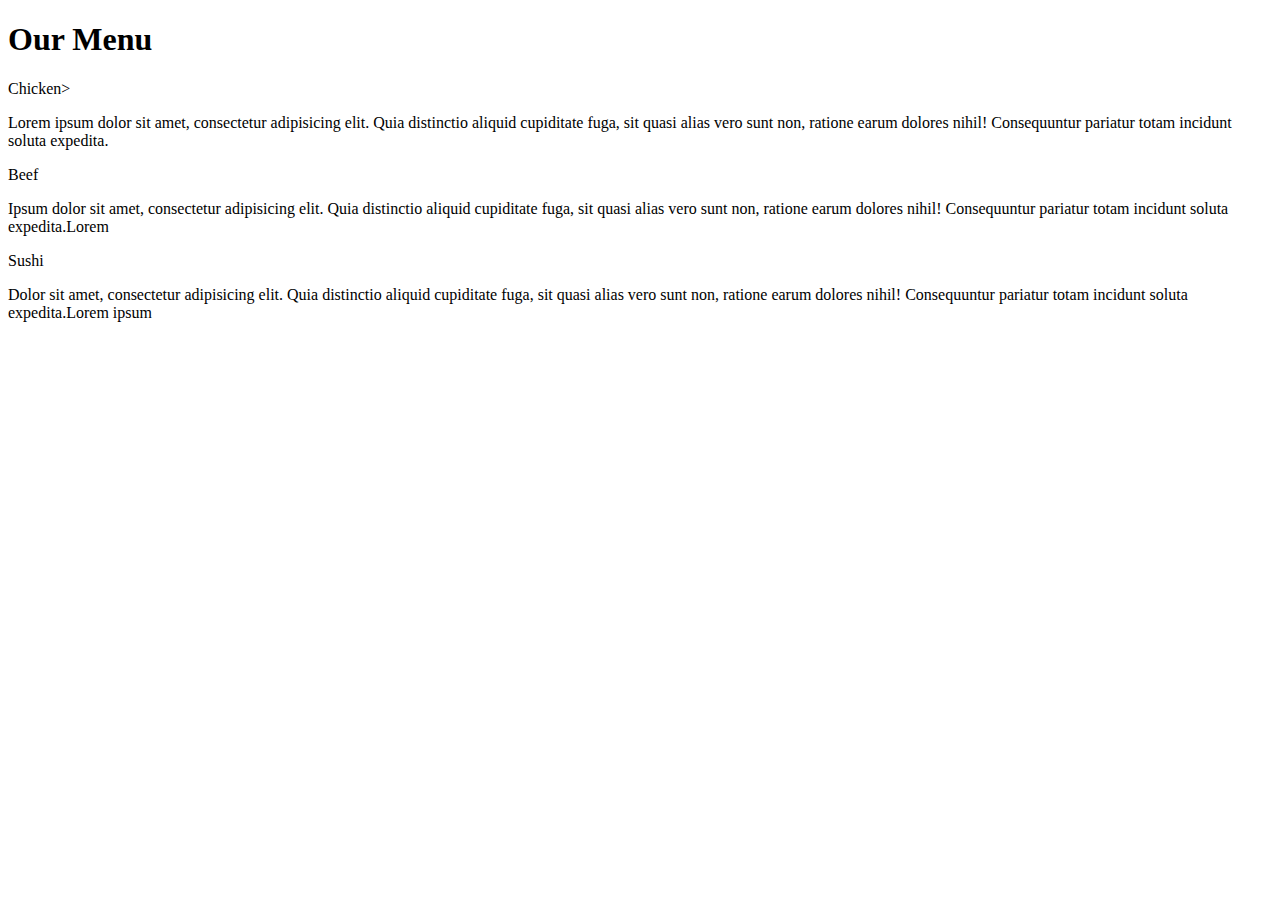
==== module3/index.html @ ef6f2ce2 "Module3" ====
<!DOCTYPE html>
<html lang="en-us">
<head>
<meta charset="utf-8">
<title>'Module 2 Solution</title>
<link rel="stylesheet" href="module2.css/stylesheet.css">
</head>
<body>
<h1>Our Menu</h1>

<div class="container">
  <div class="col-lg-3 col-md-6">
   
    <section id="chicken">Chicken></section>
      <p >

        Lorem ipsum dolor sit amet, consectetur adipisicing elit. Quia distinctio aliquid cupiditate  fuga, sit quasi alias vero sunt non, ratione earum dolores nihil! Consequuntur pariatur totam incidunt soluta expedita.
     </p>
        
  </div>
  <div class="col-lg-3 col-md-6"> 
     <section id="beef">Beef</section>
      <p >

       Ipsum dolor sit amet, consectetur adipisicing elit. Quia distinctio aliquid cupiditate  fuga, sit quasi alias vero sunt non, ratione earum dolores nihil! Consequuntur pariatur totam incidunt soluta expedita.Lorem 
       </p>
  </div>
  <div class="col-lg-3 col-md-12">
      <section id="sushi">Sushi</section>
        <p >

       Dolor sit amet, consectetur adipisicing elit. Quia distinctio aliquid cupiditate  fuga, sit quasi alias vero sunt non, ratione earum dolores nihil! Consequuntur pariatur totam incidunt soluta expedita.Lorem ipsum
       </p>
  </div>
</div>

</body>
</html>
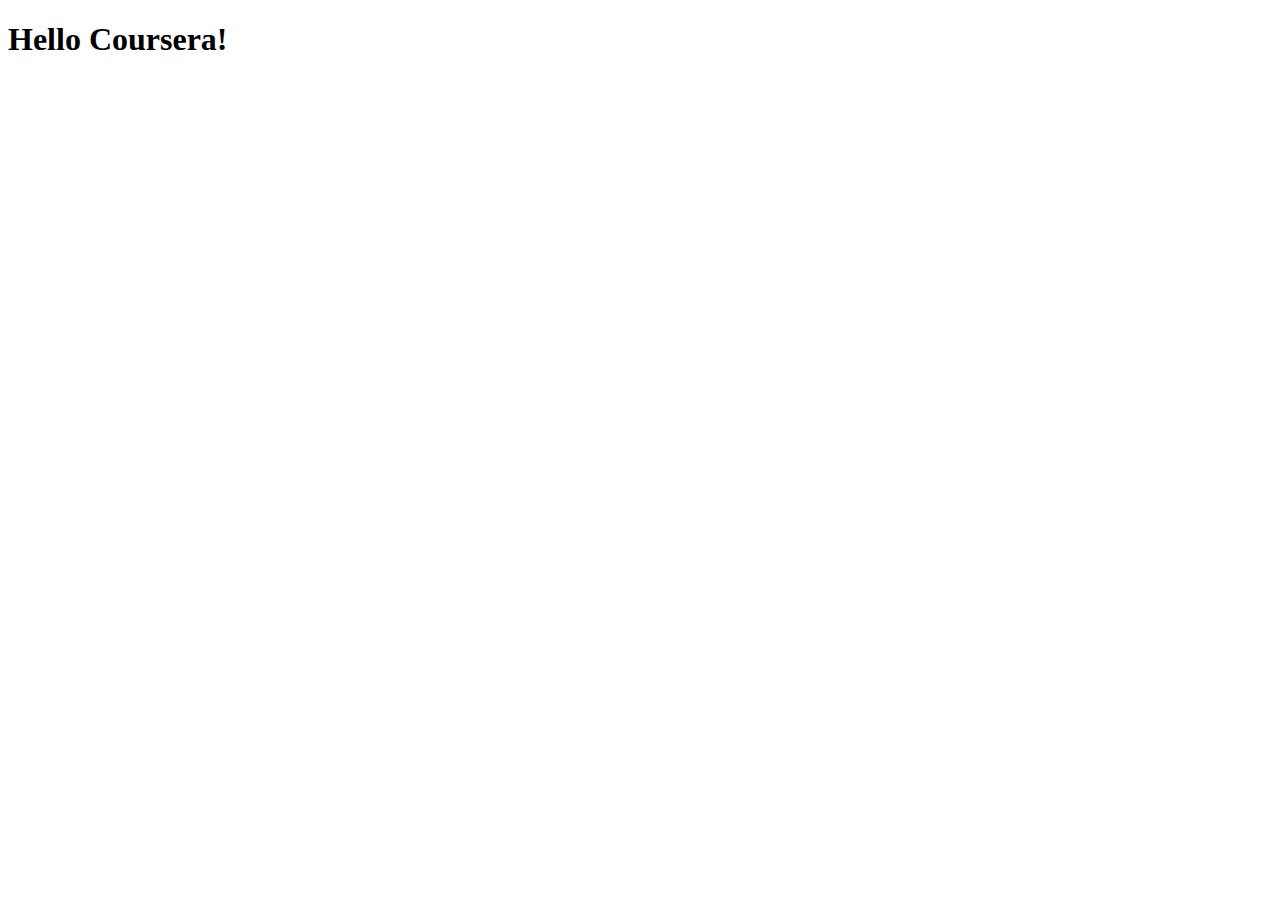
==== commit 95403f12: "Module3" ====
--- a/module3/index.html
+++ b/module3/index.html
@@ -1,38 +1,28 @@
-<!DOCTYPE html>
-<html lang="en-us">
-<head>
-<meta charset="utf-8">
-<title>'Module 2 Solution</title>
-<link rel="stylesheet" href="module2.css/stylesheet.css">
-</head>
+<!doctype html>
+<html lang="en">
+  <head>
+    <meta charset="utf-8">
+    <meta http-equiv="X-UA-Compatible" content="IE=edge">
+    <meta name="viewport" content="width=device-width, initial-scale=1">
+
+    <!-- HTML5 shim and Respond.js for IE8 support of HTML5 elements and media queries -->
+    <!-- WARNING: Respond.js doesn't work if you view the page via file:// -->
+    <!--[if lt IE 9]>
+      <script src="https://oss.maxcdn.com/html5shiv/3.7.2/html5shiv.min.js"></script>
+      <script src="https://oss.maxcdn.com/respond/1.4.2/respond.min.js"></script>
+    <![endif]-->
+
+    <title>Boostrap Starter Page</title>
+    <link rel="stylesheet" href="css/bootstrap.min.css">
+    <link rel="stylesheet" href="css/styles.css">
+  </head>
 <body>
-<h1>Our Menu</h1>
 
-<div class="container">
-  <div class="col-lg-3 col-md-6">
-   
-    <section id="chicken">Chicken></section>
-      <p >
+  <h1>Hello Coursera!</h1>
 
-        Lorem ipsum dolor sit amet, consectetur adipisicing elit. Quia distinctio aliquid cupiditate  fuga, sit quasi alias vero sunt non, ratione earum dolores nihil! Consequuntur pariatur totam incidunt soluta expedita.
-     </p>
-        
-  </div>
-  <div class="col-lg-3 col-md-6"> 
-     <section id="beef">Beef</section>
-      <p >
-
-       Ipsum dolor sit amet, consectetur adipisicing elit. Quia distinctio aliquid cupiditate  fuga, sit quasi alias vero sunt non, ratione earum dolores nihil! Consequuntur pariatur totam incidunt soluta expedita.Lorem 
-       </p>
-  </div>
-  <div class="col-lg-3 col-md-12">
-      <section id="sushi">Sushi</section>
-        <p >
-
-       Dolor sit amet, consectetur adipisicing elit. Quia distinctio aliquid cupiditate  fuga, sit quasi alias vero sunt non, ratione earum dolores nihil! Consequuntur pariatur totam incidunt soluta expedita.Lorem ipsum
-       </p>
-  </div>
-</div>
-
+  <!-- jQuery (Bootstrap JS plugins depend on it) -->
+  <script src="js/jquery-1.11.3.min.js"></script>
+  <script src="js/bootstrap.min.js"></script>
+  <script src="js/script.js"></script>
 </body>
 </html>
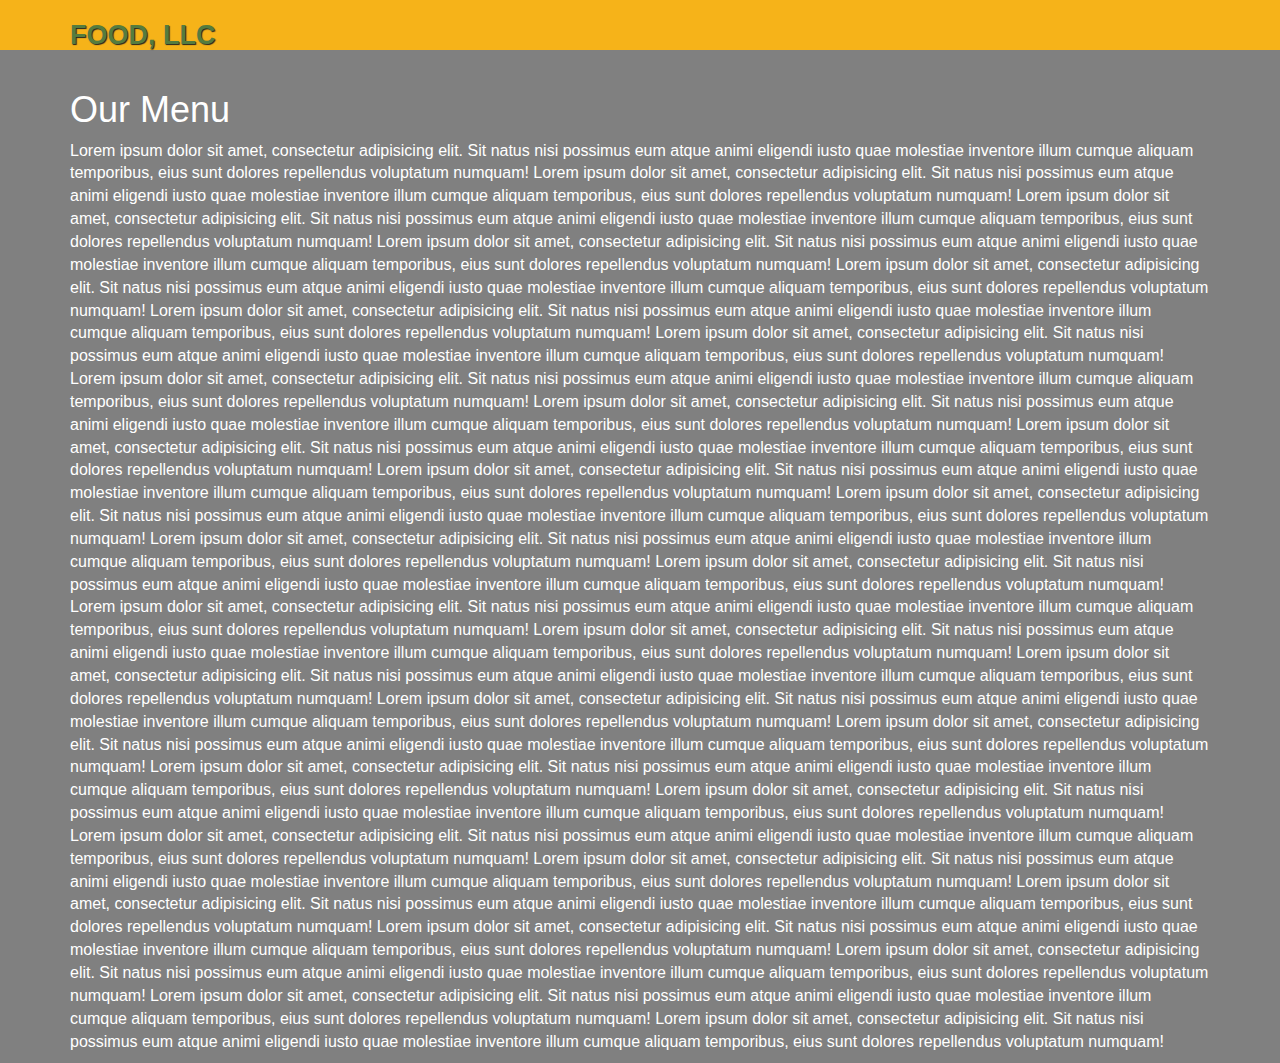
==== commit 43256fe5: "Module 3" ====
--- a/module3/index.html
+++ b/module3/index.html
@@ -5,21 +5,53 @@
     <meta http-equiv="X-UA-Compatible" content="IE=edge">
     <meta name="viewport" content="width=device-width, initial-scale=1">
 
-    <!-- HTML5 shim and Respond.js for IE8 support of HTML5 elements and media queries -->
-    <!-- WARNING: Respond.js doesn't work if you view the page via file:// -->
-    <!--[if lt IE 9]>
-      <script src="https://oss.maxcdn.com/html5shiv/3.7.2/html5shiv.min.js"></script>
-      <script src="https://oss.maxcdn.com/respond/1.4.2/respond.min.js"></script>
-    <![endif]-->
-
-    <title>Boostrap Starter Page</title>
-    <link rel="stylesheet" href="css/bootstrap.min.css">
-    <link rel="stylesheet" href="css/styles.css">
+ 
+    <title>Module 3</title>
+    <link rel="stylesheet" href="module3.css/bootstrap.min.css">
+    <link rel="stylesheet" href="module3.css/styles.css">
   </head>
 <body>
+  <header>
+    <nav id="header-nav" class="navbar navbar-default navbar-static-top">
+      <div class="container">
+         <div class="navbar-header">
+          <div class="navbar-brand">
+          <a href="index.html"><h1>FOOD, LLC</h1></a>
+           <button type="button" class="navbar-toggle collapsed" data-toggle="collapse" data-target="#collapsable-nav" aria-expanded="false">
+            <span class="sr-only">Toggle navigation</span>
+            <span class="icon-bar"></span>
+            <span class="icon-bar"></span>
+            <span class="icon-bar"></span>
+          </button>
+        </div>
 
-  <h1>Hello Coursera!</h1>
+        <div id="collapsable-nav" class="collapse navbar-collapse">
+           <ul id="nav-list" class="nav navbar-nav navbar-right visible-xs">
+            <li>
+              <a href="menu-categories.html">
+                <span ></span><br class="hidden-xs"> Chicken</a>
+            </li>
+            <li>
+              <a href="#">
+                <span ></span><br class="hidden-xs"> Beef</a>
+            </li>
+            <li>
+              <a href="#">
+                <span ></span><br class="hidden-xs"> Sushi</a>
+            </li>
+            
+            
+          </ul><!-- #nav-list -->
+          </div>
+          </div>
+      </div>
+    </nav>
+  </header>
+  <div id="main -content" class="container">
+      <h1>Our Menu</h1>
+        <p>Lorem ipsum dolor sit amet, consectetur adipisicing elit. Sit natus nisi possimus eum atque animi eligendi iusto quae molestiae inventore illum cumque aliquam temporibus, eius sunt dolores repellendus voluptatum numquam! Lorem ipsum dolor sit amet, consectetur adipisicing elit. Sit natus nisi possimus eum atque animi eligendi iusto quae molestiae inventore illum cumque aliquam temporibus, eius sunt dolores repellendus voluptatum numquam! Lorem ipsum dolor sit amet, consectetur adipisicing elit. Sit natus nisi possimus eum atque animi eligendi iusto quae molestiae inventore illum cumque aliquam temporibus, eius sunt dolores repellendus voluptatum numquam! Lorem ipsum dolor sit amet, consectetur adipisicing elit. Sit natus nisi possimus eum atque animi eligendi iusto quae molestiae inventore illum cumque aliquam temporibus, eius sunt dolores repellendus voluptatum numquam! Lorem ipsum dolor sit amet, consectetur adipisicing elit. Sit natus nisi possimus eum atque animi eligendi iusto quae molestiae inventore illum cumque aliquam temporibus, eius sunt dolores repellendus voluptatum numquam! Lorem ipsum dolor sit amet, consectetur adipisicing elit. Sit natus nisi possimus eum atque animi eligendi iusto quae molestiae inventore illum cumque aliquam temporibus, eius sunt dolores repellendus voluptatum numquam! Lorem ipsum dolor sit amet, consectetur adipisicing elit. Sit natus nisi possimus eum atque animi eligendi iusto quae molestiae inventore illum cumque aliquam temporibus, eius sunt dolores repellendus voluptatum numquam! Lorem ipsum dolor sit amet, consectetur adipisicing elit. Sit natus nisi possimus eum atque animi eligendi iusto quae molestiae inventore illum cumque aliquam temporibus, eius sunt dolores repellendus voluptatum numquam! Lorem ipsum dolor sit amet, consectetur adipisicing elit. Sit natus nisi possimus eum atque animi eligendi iusto quae molestiae inventore illum cumque aliquam temporibus, eius sunt dolores repellendus voluptatum numquam! Lorem ipsum dolor sit amet, consectetur adipisicing elit. Sit natus nisi possimus eum atque animi eligendi iusto quae molestiae inventore illum cumque aliquam temporibus, eius sunt dolores repellendus voluptatum numquam! Lorem ipsum dolor sit amet, consectetur adipisicing elit. Sit natus nisi possimus eum atque animi eligendi iusto quae molestiae inventore illum cumque aliquam temporibus, eius sunt dolores repellendus voluptatum numquam! Lorem ipsum dolor sit amet, consectetur adipisicing elit. Sit natus nisi possimus eum atque animi eligendi iusto quae molestiae inventore illum cumque aliquam temporibus, eius sunt dolores repellendus voluptatum numquam! Lorem ipsum dolor sit amet, consectetur adipisicing elit. Sit natus nisi possimus eum atque animi eligendi iusto quae molestiae inventore illum cumque aliquam temporibus, eius sunt dolores repellendus voluptatum numquam! Lorem ipsum dolor sit amet, consectetur adipisicing elit. Sit natus nisi possimus eum atque animi eligendi iusto quae molestiae inventore illum cumque aliquam temporibus, eius sunt dolores repellendus voluptatum numquam! Lorem ipsum dolor sit amet, consectetur adipisicing elit. Sit natus nisi possimus eum atque animi eligendi iusto quae molestiae inventore illum cumque aliquam temporibus, eius sunt dolores repellendus voluptatum numquam! Lorem ipsum dolor sit amet, consectetur adipisicing elit. Sit natus nisi possimus eum atque animi eligendi iusto quae molestiae inventore illum cumque aliquam temporibus, eius sunt dolores repellendus voluptatum numquam! Lorem ipsum dolor sit amet, consectetur adipisicing elit. Sit natus nisi possimus eum atque animi eligendi iusto quae molestiae inventore illum cumque aliquam temporibus, eius sunt dolores repellendus voluptatum numquam! Lorem ipsum dolor sit amet, consectetur adipisicing elit. Sit natus nisi possimus eum atque animi eligendi iusto quae molestiae inventore illum cumque aliquam temporibus, eius sunt dolores repellendus voluptatum numquam! Lorem ipsum dolor sit amet, consectetur adipisicing elit. Sit natus nisi possimus eum atque animi eligendi iusto quae molestiae inventore illum cumque aliquam temporibus, eius sunt dolores repellendus voluptatum numquam! Lorem ipsum dolor sit amet, consectetur adipisicing elit. Sit natus nisi possimus eum atque animi eligendi iusto quae molestiae inventore illum cumque aliquam temporibus, eius sunt dolores repellendus voluptatum numquam! Lorem ipsum dolor sit amet, consectetur adipisicing elit. Sit natus nisi possimus eum atque animi eligendi iusto quae molestiae inventore illum cumque aliquam temporibus, eius sunt dolores repellendus voluptatum numquam! Lorem ipsum dolor sit amet, consectetur adipisicing elit. Sit natus nisi possimus eum atque animi eligendi iusto quae molestiae inventore illum cumque aliquam temporibus, eius sunt dolores repellendus voluptatum numquam! Lorem ipsum dolor sit amet, consectetur adipisicing elit. Sit natus nisi possimus eum atque animi eligendi iusto quae molestiae inventore illum cumque aliquam temporibus, eius sunt dolores repellendus voluptatum numquam! Lorem ipsum dolor sit amet, consectetur adipisicing elit. Sit natus nisi possimus eum atque animi eligendi iusto quae molestiae inventore illum cumque aliquam temporibus, eius sunt dolores repellendus voluptatum numquam! Lorem ipsum dolor sit amet, consectetur adipisicing elit. Sit natus nisi possimus eum atque animi eligendi iusto quae molestiae inventore illum cumque aliquam temporibus, eius sunt dolores repellendus voluptatum numquam! Lorem ipsum dolor sit amet, consectetur adipisicing elit. Sit natus nisi possimus eum atque animi eligendi iusto quae molestiae inventore illum cumque aliquam temporibus, eius sunt dolores repellendus voluptatum numquam! Lorem ipsum dolor sit amet, consectetur adipisicing elit. Sit natus nisi possimus eum atque animi eligendi iusto quae molestiae inventore illum cumque aliquam temporibus, eius sunt dolores repellendus voluptatum numquam! Lorem ipsum dolor sit amet, consectetur adipisicing elit. Sit natus nisi possimus eum atque animi eligendi iusto quae molestiae inventore illum cumque aliquam temporibus, eius sunt dolores repellendus voluptatum numquam!</p>
 
+  </div>
   <!-- jQuery (Bootstrap JS plugins depend on it) -->
   <script src="js/jquery-1.11.3.min.js"></script>
   <script src="js/bootstrap.min.js"></script>
--- a/module3/module3.css/styles.css
+++ b/module3/module3.css/styles.css
@@ -0,0 +1,91 @@
+body {
+  font-size: 16px;
+  color: #fff;
+  background-color: gray;
+ 
+}
+
+/** HEADER **/
+#header-nav {
+  background-color: #f6b319;
+  border-radius: 0;
+  border: 0;
+}
+.navbar-brand {
+  padding-top: 25px;
+}
+
+.navbar-brand h1 { /* Restaurant name */
+  
+  color: #557c3e;
+  font-size: 1.5em;
+  text-transform: uppercase;
+  font-weight: bold;
+  text-shadow: 1px 1px 1px #222;
+  margin-top: 0;
+  margin-bottom: 0;
+  line-height: .75;
+}
+.navbar-brand a:hover, .navbar-brand a:focus {
+  text-decoration: none;
+}
+
+#nav-list {
+  margin-top: 10px;
+}
+#nav-list a {
+  color: #951C49;
+  text-align: center;
+}
+#nav-list a:hover {
+  background: #E7E7E7;
+}
+#nav-list a span {
+  font-size: 1.8em;
+}
+
+.navbar-header button.navbar-toggle, .navbar-header .icon-bar {
+  border: 1px solid #61122f;
+}
+.navbar-header button.navbar-toggle {
+  clear: both;
+  margin-top: -30px;
+}
+/* END HEADER */
+
+/********** Large devices only **********/
+@media (min-width: 1200px) {
+
+}
+
+/********** Medium devices only **********/
+@media (min-width: 992px) and (max-width: 1199px) {
+  }
+  
+/********** Small devices only **********/
+@media (min-width: 768px) and (max-width: 991px) {
+
+}
+
+/********** Extra small devices only **********/
+@media (max-width: 767px) {
+  /* Header */
+  .navbar-brand {
+    padding-top: 10px;
+    height: 80px;
+  }
+  .navbar-brand h1 { /* Restaurant name */
+    padding-top: 10px;
+    font-size: 5vw; /* 1vw = 1% of viewport width */
+  }
+  
+  #collapsable-nav a { /* Collapsed nav menu text */
+    font-size: 1.2em;
+  }
+  #collapsable-nav a span { /* Collapsed nav menu glyph */
+    font-size: 1em;
+    margin-right: 5px;
+  }
+   }
+  /* End Header */
+
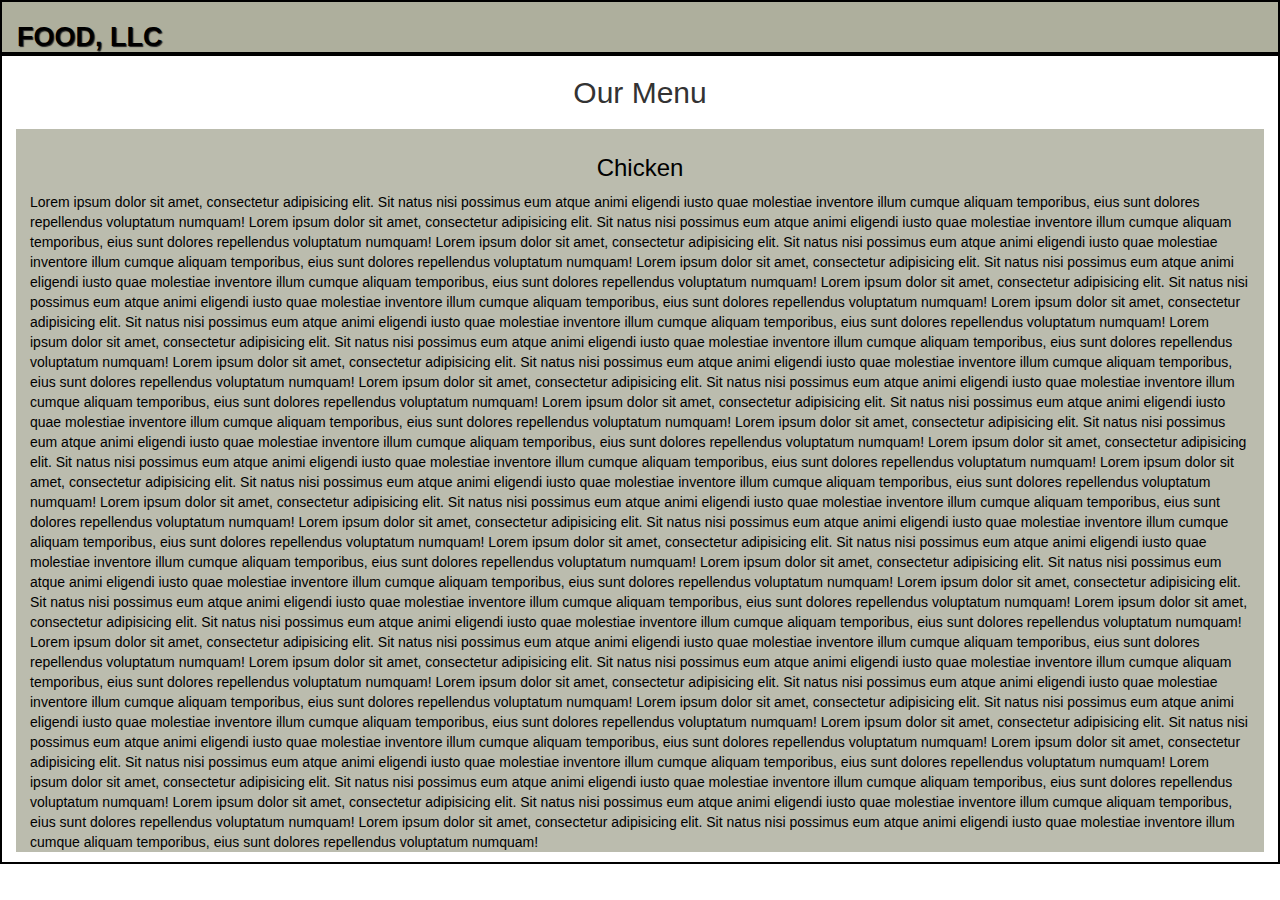
==== commit 9dfc2162: "Module 3" ====
--- a/module3/index.html
+++ b/module3/index.html
@@ -4,28 +4,34 @@
     <meta charset="utf-8">
     <meta http-equiv="X-UA-Compatible" content="IE=edge">
     <meta name="viewport" content="width=device-width, initial-scale=1">
-
- 
     <title>Module 3</title>
     <link rel="stylesheet" href="module3.css/bootstrap.min.css">
     <link rel="stylesheet" href="module3.css/styles.css">
   </head>
 <body>
   <header>
+   <div class="container-fluid">
     <nav id="header-nav" class="navbar navbar-default navbar-static-top">
-      <div class="container">
+       
          <div class="navbar-header">
-          <div class="navbar-brand">
-          <a href="index.html"><h1>FOOD, LLC</h1></a>
-           <button type="button" class="navbar-toggle collapsed" data-toggle="collapse" data-target="#collapsable-nav" aria-expanded="false">
+         <button type="button" class="navbar-toggle collapsed" data-toggle="collapse" data-target="#collapsable-nav" aria-expanded="false">
             <span class="sr-only">Toggle navigation</span>
             <span class="icon-bar"></span>
             <span class="icon-bar"></span>
             <span class="icon-bar"></span>
-          </button>
+           </button>
+          <div class="navbar-brand">
+          <a href="index.html"><h1>FOOD, LLC</h1></a>
+           
         </div>
 
-        <div id="collapsable-nav" class="collapse navbar-collapse">
+        
+          </div>
+      </div>
+    </nav>
+  </header>
+  <div id="main -content" class="container-fluid">
+  <div id="collapsable-nav" class="collapse navbar-collapse">
            <ul id="nav-list" class="nav navbar-nav navbar-right visible-xs">
             <li>
               <a href="menu-categories.html">
@@ -43,13 +49,10 @@
             
           </ul><!-- #nav-list -->
           </div>
-          </div>
-      </div>
-    </nav>
-  </header>
-  <div id="main -content" class="container">
-      <h1>Our Menu</h1>
-        <p>Lorem ipsum dolor sit amet, consectetur adipisicing elit. Sit natus nisi possimus eum atque animi eligendi iusto quae molestiae inventore illum cumque aliquam temporibus, eius sunt dolores repellendus voluptatum numquam! Lorem ipsum dolor sit amet, consectetur adipisicing elit. Sit natus nisi possimus eum atque animi eligendi iusto quae molestiae inventore illum cumque aliquam temporibus, eius sunt dolores repellendus voluptatum numquam! Lorem ipsum dolor sit amet, consectetur adipisicing elit. Sit natus nisi possimus eum atque animi eligendi iusto quae molestiae inventore illum cumque aliquam temporibus, eius sunt dolores repellendus voluptatum numquam! Lorem ipsum dolor sit amet, consectetur adipisicing elit. Sit natus nisi possimus eum atque animi eligendi iusto quae molestiae inventore illum cumque aliquam temporibus, eius sunt dolores repellendus voluptatum numquam! Lorem ipsum dolor sit amet, consectetur adipisicing elit. Sit natus nisi possimus eum atque animi eligendi iusto quae molestiae inventore illum cumque aliquam temporibus, eius sunt dolores repellendus voluptatum numquam! Lorem ipsum dolor sit amet, consectetur adipisicing elit. Sit natus nisi possimus eum atque animi eligendi iusto quae molestiae inventore illum cumque aliquam temporibus, eius sunt dolores repellendus voluptatum numquam! Lorem ipsum dolor sit amet, consectetur adipisicing elit. Sit natus nisi possimus eum atque animi eligendi iusto quae molestiae inventore illum cumque aliquam temporibus, eius sunt dolores repellendus voluptatum numquam! Lorem ipsum dolor sit amet, consectetur adipisicing elit. Sit natus nisi possimus eum atque animi eligendi iusto quae molestiae inventore illum cumque aliquam temporibus, eius sunt dolores repellendus voluptatum numquam! Lorem ipsum dolor sit amet, consectetur adipisicing elit. Sit natus nisi possimus eum atque animi eligendi iusto quae molestiae inventore illum cumque aliquam temporibus, eius sunt dolores repellendus voluptatum numquam! Lorem ipsum dolor sit amet, consectetur adipisicing elit. Sit natus nisi possimus eum atque animi eligendi iusto quae molestiae inventore illum cumque aliquam temporibus, eius sunt dolores repellendus voluptatum numquam! Lorem ipsum dolor sit amet, consectetur adipisicing elit. Sit natus nisi possimus eum atque animi eligendi iusto quae molestiae inventore illum cumque aliquam temporibus, eius sunt dolores repellendus voluptatum numquam! Lorem ipsum dolor sit amet, consectetur adipisicing elit. Sit natus nisi possimus eum atque animi eligendi iusto quae molestiae inventore illum cumque aliquam temporibus, eius sunt dolores repellendus voluptatum numquam! Lorem ipsum dolor sit amet, consectetur adipisicing elit. Sit natus nisi possimus eum atque animi eligendi iusto quae molestiae inventore illum cumque aliquam temporibus, eius sunt dolores repellendus voluptatum numquam! Lorem ipsum dolor sit amet, consectetur adipisicing elit. Sit natus nisi possimus eum atque animi eligendi iusto quae molestiae inventore illum cumque aliquam temporibus, eius sunt dolores repellendus voluptatum numquam! Lorem ipsum dolor sit amet, consectetur adipisicing elit. Sit natus nisi possimus eum atque animi eligendi iusto quae molestiae inventore illum cumque aliquam temporibus, eius sunt dolores repellendus voluptatum numquam! Lorem ipsum dolor sit amet, consectetur adipisicing elit. Sit natus nisi possimus eum atque animi eligendi iusto quae molestiae inventore illum cumque aliquam temporibus, eius sunt dolores repellendus voluptatum numquam! Lorem ipsum dolor sit amet, consectetur adipisicing elit. Sit natus nisi possimus eum atque animi eligendi iusto quae molestiae inventore illum cumque aliquam temporibus, eius sunt dolores repellendus voluptatum numquam! Lorem ipsum dolor sit amet, consectetur adipisicing elit. Sit natus nisi possimus eum atque animi eligendi iusto quae molestiae inventore illum cumque aliquam temporibus, eius sunt dolores repellendus voluptatum numquam! Lorem ipsum dolor sit amet, consectetur adipisicing elit. Sit natus nisi possimus eum atque animi eligendi iusto quae molestiae inventore illum cumque aliquam temporibus, eius sunt dolores repellendus voluptatum numquam! Lorem ipsum dolor sit amet, consectetur adipisicing elit. Sit natus nisi possimus eum atque animi eligendi iusto quae molestiae inventore illum cumque aliquam temporibus, eius sunt dolores repellendus voluptatum numquam! Lorem ipsum dolor sit amet, consectetur adipisicing elit. Sit natus nisi possimus eum atque animi eligendi iusto quae molestiae inventore illum cumque aliquam temporibus, eius sunt dolores repellendus voluptatum numquam! Lorem ipsum dolor sit amet, consectetur adipisicing elit. Sit natus nisi possimus eum atque animi eligendi iusto quae molestiae inventore illum cumque aliquam temporibus, eius sunt dolores repellendus voluptatum numquam! Lorem ipsum dolor sit amet, consectetur adipisicing elit. Sit natus nisi possimus eum atque animi eligendi iusto quae molestiae inventore illum cumque aliquam temporibus, eius sunt dolores repellendus voluptatum numquam! Lorem ipsum dolor sit amet, consectetur adipisicing elit. Sit natus nisi possimus eum atque animi eligendi iusto quae molestiae inventore illum cumque aliquam temporibus, eius sunt dolores repellendus voluptatum numquam! Lorem ipsum dolor sit amet, consectetur adipisicing elit. Sit natus nisi possimus eum atque animi eligendi iusto quae molestiae inventore illum cumque aliquam temporibus, eius sunt dolores repellendus voluptatum numquam! Lorem ipsum dolor sit amet, consectetur adipisicing elit. Sit natus nisi possimus eum atque animi eligendi iusto quae molestiae inventore illum cumque aliquam temporibus, eius sunt dolores repellendus voluptatum numquam! Lorem ipsum dolor sit amet, consectetur adipisicing elit. Sit natus nisi possimus eum atque animi eligendi iusto quae molestiae inventore illum cumque aliquam temporibus, eius sunt dolores repellendus voluptatum numquam! Lorem ipsum dolor sit amet, consectetur adipisicing elit. Sit natus nisi possimus eum atque animi eligendi iusto quae molestiae inventore illum cumque aliquam temporibus, eius sunt dolores repellendus voluptatum numquam!</p>
+      <h2>Our Menu</h2>
+        <section> 
+        <h3><br>Chicken</br></h3>
+        <p>Lorem ipsum dolor sit amet, consectetur adipisicing elit. Sit natus nisi possimus eum atque animi eligendi iusto quae molestiae inventore illum cumque aliquam temporibus, eius sunt dolores repellendus voluptatum numquam! Lorem ipsum dolor sit amet, consectetur adipisicing elit. Sit natus nisi possimus eum atque animi eligendi iusto quae molestiae inventore illum cumque aliquam temporibus, eius sunt dolores repellendus voluptatum numquam! Lorem ipsum dolor sit amet, consectetur adipisicing elit. Sit natus nisi possimus eum atque animi eligendi iusto quae molestiae inventore illum cumque aliquam temporibus, eius sunt dolores repellendus voluptatum numquam! Lorem ipsum dolor sit amet, consectetur adipisicing elit. Sit natus nisi possimus eum atque animi eligendi iusto quae molestiae inventore illum cumque aliquam temporibus, eius sunt dolores repellendus voluptatum numquam! Lorem ipsum dolor sit amet, consectetur adipisicing elit. Sit natus nisi possimus eum atque animi eligendi iusto quae molestiae inventore illum cumque aliquam temporibus, eius sunt dolores repellendus voluptatum numquam! Lorem ipsum dolor sit amet, consectetur adipisicing elit. Sit natus nisi possimus eum atque animi eligendi iusto quae molestiae inventore illum cumque aliquam temporibus, eius sunt dolores repellendus voluptatum numquam! Lorem ipsum dolor sit amet, consectetur adipisicing elit. Sit natus nisi possimus eum atque animi eligendi iusto quae molestiae inventore illum cumque aliquam temporibus, eius sunt dolores repellendus voluptatum numquam! Lorem ipsum dolor sit amet, consectetur adipisicing elit. Sit natus nisi possimus eum atque animi eligendi iusto quae molestiae inventore illum cumque aliquam temporibus, eius sunt dolores repellendus voluptatum numquam! Lorem ipsum dolor sit amet, consectetur adipisicing elit. Sit natus nisi possimus eum atque animi eligendi iusto quae molestiae inventore illum cumque aliquam temporibus, eius sunt dolores repellendus voluptatum numquam! Lorem ipsum dolor sit amet, consectetur adipisicing elit. Sit natus nisi possimus eum atque animi eligendi iusto quae molestiae inventore illum cumque aliquam temporibus, eius sunt dolores repellendus voluptatum numquam! Lorem ipsum dolor sit amet, consectetur adipisicing elit. Sit natus nisi possimus eum atque animi eligendi iusto quae molestiae inventore illum cumque aliquam temporibus, eius sunt dolores repellendus voluptatum numquam! Lorem ipsum dolor sit amet, consectetur adipisicing elit. Sit natus nisi possimus eum atque animi eligendi iusto quae molestiae inventore illum cumque aliquam temporibus, eius sunt dolores repellendus voluptatum numquam! Lorem ipsum dolor sit amet, consectetur adipisicing elit. Sit natus nisi possimus eum atque animi eligendi iusto quae molestiae inventore illum cumque aliquam temporibus, eius sunt dolores repellendus voluptatum numquam! Lorem ipsum dolor sit amet, consectetur adipisicing elit. Sit natus nisi possimus eum atque animi eligendi iusto quae molestiae inventore illum cumque aliquam temporibus, eius sunt dolores repellendus voluptatum numquam! Lorem ipsum dolor sit amet, consectetur adipisicing elit. Sit natus nisi possimus eum atque animi eligendi iusto quae molestiae inventore illum cumque aliquam temporibus, eius sunt dolores repellendus voluptatum numquam! Lorem ipsum dolor sit amet, consectetur adipisicing elit. Sit natus nisi possimus eum atque animi eligendi iusto quae molestiae inventore illum cumque aliquam temporibus, eius sunt dolores repellendus voluptatum numquam! Lorem ipsum dolor sit amet, consectetur adipisicing elit. Sit natus nisi possimus eum atque animi eligendi iusto quae molestiae inventore illum cumque aliquam temporibus, eius sunt dolores repellendus voluptatum numquam! Lorem ipsum dolor sit amet, consectetur adipisicing elit. Sit natus nisi possimus eum atque animi eligendi iusto quae molestiae inventore illum cumque aliquam temporibus, eius sunt dolores repellendus voluptatum numquam! Lorem ipsum dolor sit amet, consectetur adipisicing elit. Sit natus nisi possimus eum atque animi eligendi iusto quae molestiae inventore illum cumque aliquam temporibus, eius sunt dolores repellendus voluptatum numquam! Lorem ipsum dolor sit amet, consectetur adipisicing elit. Sit natus nisi possimus eum atque animi eligendi iusto quae molestiae inventore illum cumque aliquam temporibus, eius sunt dolores repellendus voluptatum numquam! Lorem ipsum dolor sit amet, consectetur adipisicing elit. Sit natus nisi possimus eum atque animi eligendi iusto quae molestiae inventore illum cumque aliquam temporibus, eius sunt dolores repellendus voluptatum numquam! Lorem ipsum dolor sit amet, consectetur adipisicing elit. Sit natus nisi possimus eum atque animi eligendi iusto quae molestiae inventore illum cumque aliquam temporibus, eius sunt dolores repellendus voluptatum numquam! Lorem ipsum dolor sit amet, consectetur adipisicing elit. Sit natus nisi possimus eum atque animi eligendi iusto quae molestiae inventore illum cumque aliquam temporibus, eius sunt dolores repellendus voluptatum numquam! Lorem ipsum dolor sit amet, consectetur adipisicing elit. Sit natus nisi possimus eum atque animi eligendi iusto quae molestiae inventore illum cumque aliquam temporibus, eius sunt dolores repellendus voluptatum numquam! Lorem ipsum dolor sit amet, consectetur adipisicing elit. Sit natus nisi possimus eum atque animi eligendi iusto quae molestiae inventore illum cumque aliquam temporibus, eius sunt dolores repellendus voluptatum numquam! Lorem ipsum dolor sit amet, consectetur adipisicing elit. Sit natus nisi possimus eum atque animi eligendi iusto quae molestiae inventore illum cumque aliquam temporibus, eius sunt dolores repellendus voluptatum numquam! Lorem ipsum dolor sit amet, consectetur adipisicing elit. Sit natus nisi possimus eum atque animi eligendi iusto quae molestiae inventore illum cumque aliquam temporibus, eius sunt dolores repellendus voluptatum numquam! Lorem ipsum dolor sit amet, consectetur adipisicing elit. Sit natus nisi possimus eum atque animi eligendi iusto quae molestiae inventore illum cumque aliquam temporibus, eius sunt dolores repellendus voluptatum numquam!</p></section>
 
   </div>
   <!-- jQuery (Bootstrap JS plugins depend on it) -->
--- a/module3/module3.css/styles.css
+++ b/module3/module3.css/styles.css
@@ -1,15 +1,29 @@
-body {
-  font-size: 16px;
-  color: #fff;
-  background-color: gray;
- 
-}
+
 
 /** HEADER **/
+.container-fluid {
+  border: 2px solid black;
+  padding-left: 0em;
+  padding-right: 0em;
+}
+p {
+  margin-left: 1em;
+  margin-right: 1em;
+}
+ section {
+  color: black;
+  background-color: #BBBCAE ;
+  margin-left: 1em;
+  margin-right: 1em;
+}
+h2, h3 {
+  text-align: center;
+}
 #header-nav {
-  background-color: #f6b319;
+  background-color: #AEAF9D  ;
   border-radius: 0;
   border: 0;
+  margin-bottom: 0em;
 }
 .navbar-brand {
   padding-top: 25px;
@@ -17,7 +31,7 @@
 
 .navbar-brand h1 { /* Restaurant name */
   
-  color: #557c3e;
+  color: black;
   font-size: 1.5em;
   text-transform: uppercase;
   font-weight: bold;
@@ -25,51 +39,57 @@
   margin-top: 0;
   margin-bottom: 0;
   line-height: .75;
+  /*vertical-align: middle;*/
 }
 .navbar-brand a:hover, .navbar-brand a:focus {
   text-decoration: none;
 }
 
 #nav-list {
-  margin-top: 10px;
+  margin-top: 0em;
+  margin-left: 1px;
+  margin-right: 1px;
 }
 #nav-list a {
-  color: #951C49;
+  color: black;
   text-align: center;
+border: 1px solid black;
 }
 #nav-list a:hover {
   background: #E7E7E7;
 }
 #nav-list a span {
   font-size: 1.8em;
+
 }
 
 .navbar-header button.navbar-toggle, .navbar-header .icon-bar {
-  border: 1px solid #61122f;
+  border: 1px solid black;
 }
 .navbar-header button.navbar-toggle {
-  clear: both;
-  margin-top: -30px;
+ float: right;
+  margin-top: 1.5em;
 }
 /* END HEADER */
 
 /********** Large devices only **********/
-@media (min-width: 1200px) {
-
+@media (min-width: @screen-lg-min) {
 }
 
 /********** Medium devices only **********/
-@media (min-width: 992px) and (max-width: 1199px) {
+@media (min-width: @screen-md-min) and (max-width: @screen-md-max) {
+}
+/********** Small devices only **********/
+@media (min-width: @screen-sm-min) and (max-width: @screen-sm-max) {
+}
+/********** Extra small devices only **********/
+@media (max-width: 768px) {
+  /* Header */
+  .container-fluid {
+    padding-left: 0em;
+    padding-right: 0em;
+   
   }
-  
-/********** Small devices only **********/
-@media (min-width: 768px) and (max-width: 991px) {
-
-}
-
-/********** Extra small devices only **********/
-@media (max-width: 767px) {
-  /* Header */
   .navbar-brand {
     padding-top: 10px;
     height: 80px;
@@ -86,6 +106,11 @@
     font-size: 1em;
     margin-right: 5px;
   }
-   }
+  
   /* End Header */
 
+  section {
+    margin-left: 3em;
+    margin-right: 3em;
+  }
+}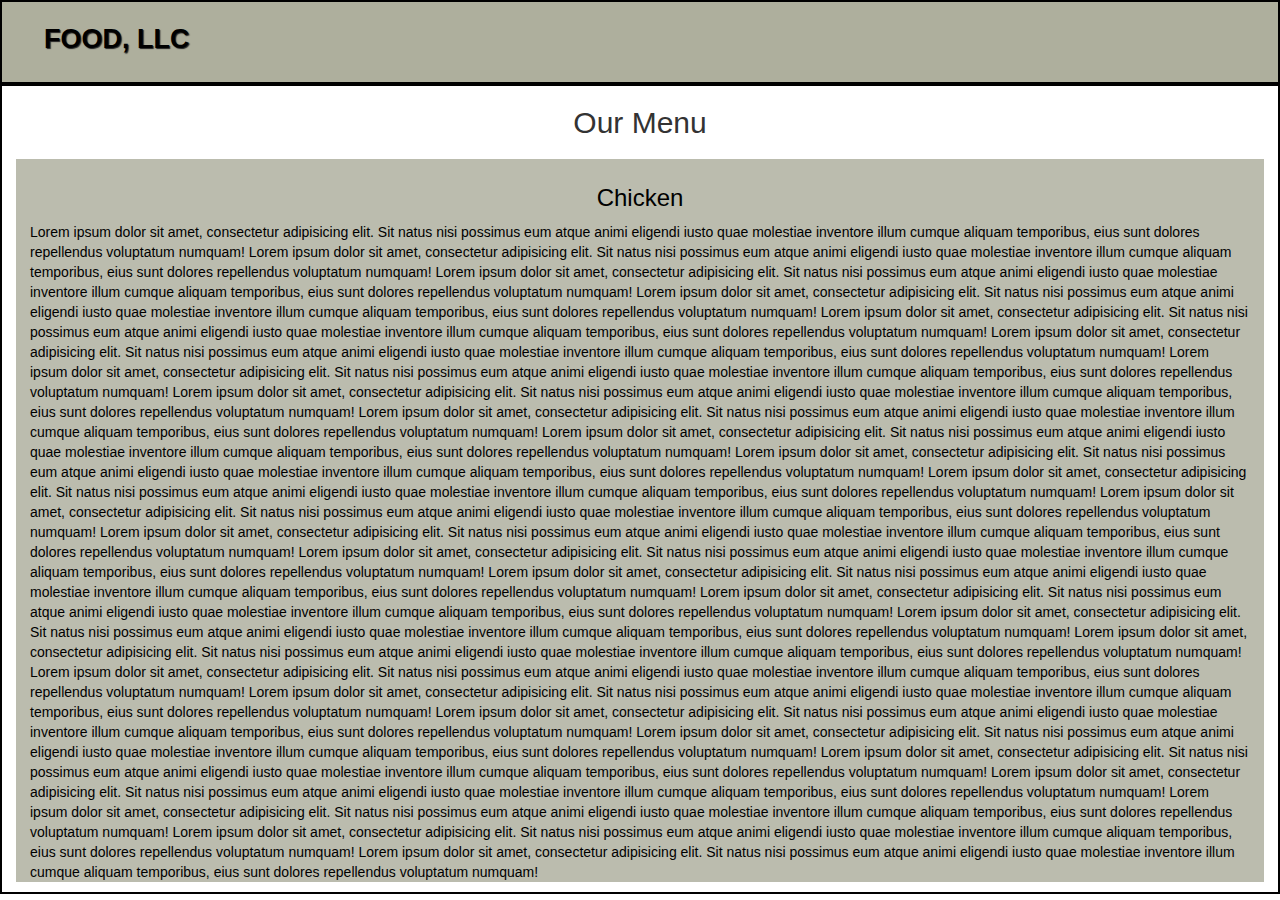
==== commit fb26f2d6: "Module 3" ====
--- a/module3/index.html
+++ b/module3/index.html
@@ -35,23 +35,23 @@
            <ul id="nav-list" class="nav navbar-nav navbar-right visible-xs">
             <li>
               <a href="menu-categories.html">
-                <span ></span><br class="hidden-xs"> Chicken</a>
+                <br class="hidden-xs"> Chicken</a>
             </li>
             <li>
               <a href="#">
-                <span ></span><br class="hidden-xs"> Beef</a>
+                <br class="hidden-xs"> Beef</a>
             </li>
             <li>
               <a href="#">
-                <span ></span><br class="hidden-xs"> Sushi</a>
+                <br class="hidden-xs"> Sushi</a>
             </li>
             
             
           </ul><!-- #nav-list -->
           </div>
-      <h2>Our Menu</h2>
+      <h2 class="text-center">Our Menu</h2>
         <section> 
-        <h3><br>Chicken</br></h3>
+        <h3 class="text-center"><br >Chicken</br></h3>
         <p>Lorem ipsum dolor sit amet, consectetur adipisicing elit. Sit natus nisi possimus eum atque animi eligendi iusto quae molestiae inventore illum cumque aliquam temporibus, eius sunt dolores repellendus voluptatum numquam! Lorem ipsum dolor sit amet, consectetur adipisicing elit. Sit natus nisi possimus eum atque animi eligendi iusto quae molestiae inventore illum cumque aliquam temporibus, eius sunt dolores repellendus voluptatum numquam! Lorem ipsum dolor sit amet, consectetur adipisicing elit. Sit natus nisi possimus eum atque animi eligendi iusto quae molestiae inventore illum cumque aliquam temporibus, eius sunt dolores repellendus voluptatum numquam! Lorem ipsum dolor sit amet, consectetur adipisicing elit. Sit natus nisi possimus eum atque animi eligendi iusto quae molestiae inventore illum cumque aliquam temporibus, eius sunt dolores repellendus voluptatum numquam! Lorem ipsum dolor sit amet, consectetur adipisicing elit. Sit natus nisi possimus eum atque animi eligendi iusto quae molestiae inventore illum cumque aliquam temporibus, eius sunt dolores repellendus voluptatum numquam! Lorem ipsum dolor sit amet, consectetur adipisicing elit. Sit natus nisi possimus eum atque animi eligendi iusto quae molestiae inventore illum cumque aliquam temporibus, eius sunt dolores repellendus voluptatum numquam! Lorem ipsum dolor sit amet, consectetur adipisicing elit. Sit natus nisi possimus eum atque animi eligendi iusto quae molestiae inventore illum cumque aliquam temporibus, eius sunt dolores repellendus voluptatum numquam! Lorem ipsum dolor sit amet, consectetur adipisicing elit. Sit natus nisi possimus eum atque animi eligendi iusto quae molestiae inventore illum cumque aliquam temporibus, eius sunt dolores repellendus voluptatum numquam! Lorem ipsum dolor sit amet, consectetur adipisicing elit. Sit natus nisi possimus eum atque animi eligendi iusto quae molestiae inventore illum cumque aliquam temporibus, eius sunt dolores repellendus voluptatum numquam! Lorem ipsum dolor sit amet, consectetur adipisicing elit. Sit natus nisi possimus eum atque animi eligendi iusto quae molestiae inventore illum cumque aliquam temporibus, eius sunt dolores repellendus voluptatum numquam! Lorem ipsum dolor sit amet, consectetur adipisicing elit. Sit natus nisi possimus eum atque animi eligendi iusto quae molestiae inventore illum cumque aliquam temporibus, eius sunt dolores repellendus voluptatum numquam! Lorem ipsum dolor sit amet, consectetur adipisicing elit. Sit natus nisi possimus eum atque animi eligendi iusto quae molestiae inventore illum cumque aliquam temporibus, eius sunt dolores repellendus voluptatum numquam! Lorem ipsum dolor sit amet, consectetur adipisicing elit. Sit natus nisi possimus eum atque animi eligendi iusto quae molestiae inventore illum cumque aliquam temporibus, eius sunt dolores repellendus voluptatum numquam! Lorem ipsum dolor sit amet, consectetur adipisicing elit. Sit natus nisi possimus eum atque animi eligendi iusto quae molestiae inventore illum cumque aliquam temporibus, eius sunt dolores repellendus voluptatum numquam! Lorem ipsum dolor sit amet, consectetur adipisicing elit. Sit natus nisi possimus eum atque animi eligendi iusto quae molestiae inventore illum cumque aliquam temporibus, eius sunt dolores repellendus voluptatum numquam! Lorem ipsum dolor sit amet, consectetur adipisicing elit. Sit natus nisi possimus eum atque animi eligendi iusto quae molestiae inventore illum cumque aliquam temporibus, eius sunt dolores repellendus voluptatum numquam! Lorem ipsum dolor sit amet, consectetur adipisicing elit. Sit natus nisi possimus eum atque animi eligendi iusto quae molestiae inventore illum cumque aliquam temporibus, eius sunt dolores repellendus voluptatum numquam! Lorem ipsum dolor sit amet, consectetur adipisicing elit. Sit natus nisi possimus eum atque animi eligendi iusto quae molestiae inventore illum cumque aliquam temporibus, eius sunt dolores repellendus voluptatum numquam! Lorem ipsum dolor sit amet, consectetur adipisicing elit. Sit natus nisi possimus eum atque animi eligendi iusto quae molestiae inventore illum cumque aliquam temporibus, eius sunt dolores repellendus voluptatum numquam! Lorem ipsum dolor sit amet, consectetur adipisicing elit. Sit natus nisi possimus eum atque animi eligendi iusto quae molestiae inventore illum cumque aliquam temporibus, eius sunt dolores repellendus voluptatum numquam! Lorem ipsum dolor sit amet, consectetur adipisicing elit. Sit natus nisi possimus eum atque animi eligendi iusto quae molestiae inventore illum cumque aliquam temporibus, eius sunt dolores repellendus voluptatum numquam! Lorem ipsum dolor sit amet, consectetur adipisicing elit. Sit natus nisi possimus eum atque animi eligendi iusto quae molestiae inventore illum cumque aliquam temporibus, eius sunt dolores repellendus voluptatum numquam! Lorem ipsum dolor sit amet, consectetur adipisicing elit. Sit natus nisi possimus eum atque animi eligendi iusto quae molestiae inventore illum cumque aliquam temporibus, eius sunt dolores repellendus voluptatum numquam! Lorem ipsum dolor sit amet, consectetur adipisicing elit. Sit natus nisi possimus eum atque animi eligendi iusto quae molestiae inventore illum cumque aliquam temporibus, eius sunt dolores repellendus voluptatum numquam! Lorem ipsum dolor sit amet, consectetur adipisicing elit. Sit natus nisi possimus eum atque animi eligendi iusto quae molestiae inventore illum cumque aliquam temporibus, eius sunt dolores repellendus voluptatum numquam! Lorem ipsum dolor sit amet, consectetur adipisicing elit. Sit natus nisi possimus eum atque animi eligendi iusto quae molestiae inventore illum cumque aliquam temporibus, eius sunt dolores repellendus voluptatum numquam! Lorem ipsum dolor sit amet, consectetur adipisicing elit. Sit natus nisi possimus eum atque animi eligendi iusto quae molestiae inventore illum cumque aliquam temporibus, eius sunt dolores repellendus voluptatum numquam! Lorem ipsum dolor sit amet, consectetur adipisicing elit. Sit natus nisi possimus eum atque animi eligendi iusto quae molestiae inventore illum cumque aliquam temporibus, eius sunt dolores repellendus voluptatum numquam!</p></section>
 
   </div>
--- a/module3/module3.css/styles.css
+++ b/module3/module3.css/styles.css
@@ -16,21 +16,20 @@
   margin-left: 1em;
   margin-right: 1em;
 }
-h2, h3 {
-  text-align: center;
-}
+
 #header-nav {
   background-color: #AEAF9D  ;
   border-radius: 0;
   border: 0;
   margin-bottom: 0em;
+  min-height: 80px;
 }
 .navbar-brand {
-  padding-top: 25px;
+  padding-top: 10px;
 }
 
 .navbar-brand h1 { /* Restaurant name */
-  
+  padding-top: 17px;
   color: black;
   font-size: 1.5em;
   text-transform: uppercase;
@@ -39,14 +38,14 @@
   margin-top: 0;
   margin-bottom: 0;
   line-height: .75;
-  /*vertical-align: middle;*/
+ padding-left: 1em;
 }
 .navbar-brand a:hover, .navbar-brand a:focus {
   text-decoration: none;
 }
 
 #nav-list {
-  margin-top: 0em;
+  margin-top: -0.1em;
   margin-left: 1px;
   margin-right: 1px;
 }
@@ -85,32 +84,28 @@
 /********** Extra small devices only **********/
 @media (max-width: 768px) {
   /* Header */
-  .container-fluid {
-    padding-left: 0em;
-    padding-right: 0em;
-   
-  }
+  
   .navbar-brand {
     padding-top: 10px;
     height: 80px;
   }
   .navbar-brand h1 { /* Restaurant name */
-    padding-top: 10px;
+    padding-top: 17px;
     font-size: 5vw; /* 1vw = 1% of viewport width */
   }
   
   #collapsable-nav a { /* Collapsed nav menu text */
     font-size: 1.2em;
   }
-  #collapsable-nav a span { /* Collapsed nav menu glyph */
-    font-size: 1em;
+ /* #collapsable-nav a span { /* Collapsed nav menu glyph */
+   /* font-size: 1em;
     margin-right: 5px;
   }
   
   /* End Header */
 
   section {
-    margin-left: 3em;
-    margin-right: 3em;
+    margin-left: 5em;
+    margin-right: 5em;
   }
 }